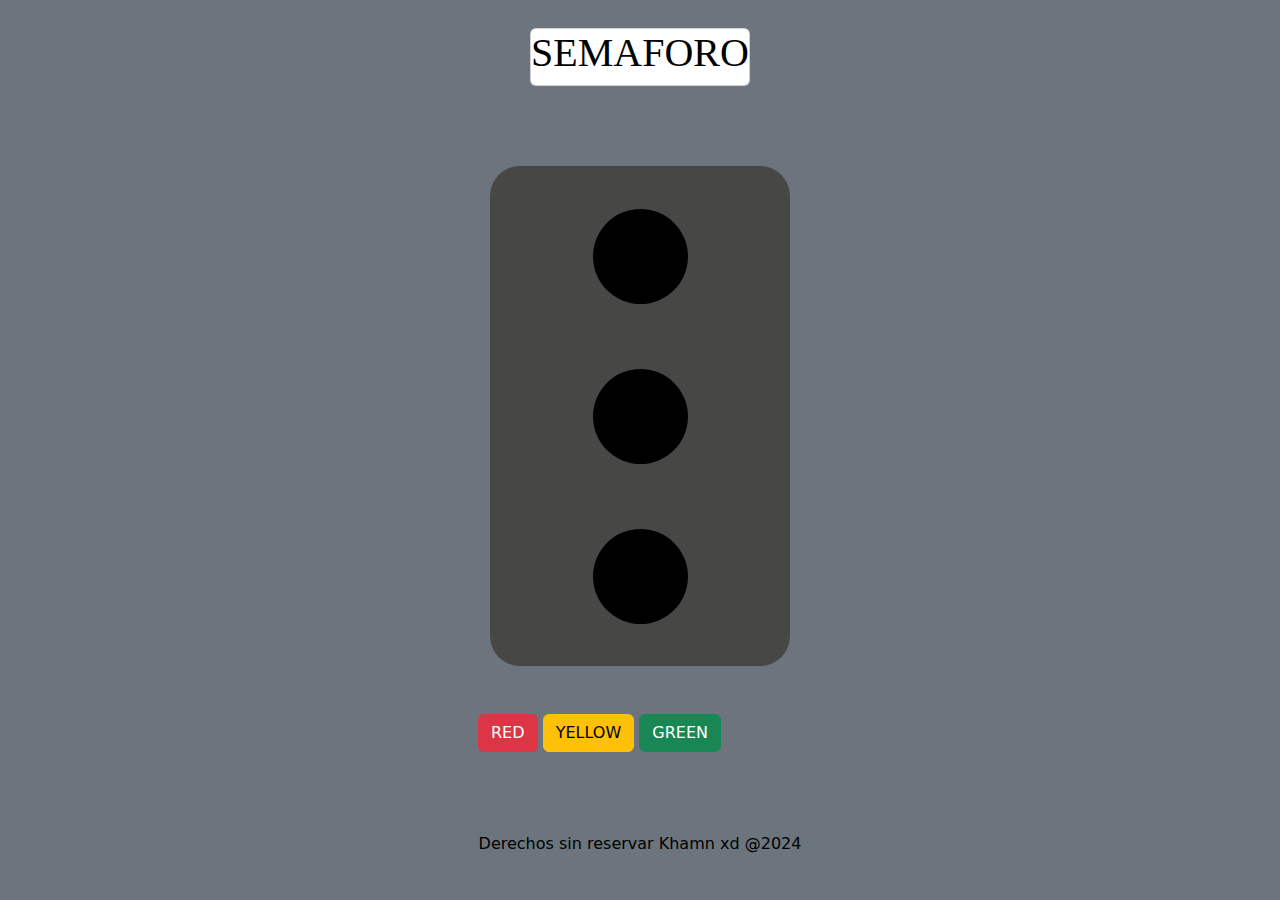
==== indexsemaforo.html @ b361daee "semaforo" ====
<!DOCTYPE html>

<html lang="es"> <!--Indica el inicio del codigo html-->

<head>

    <!--Palabras claves para motores de busqueda html-->
    <meta keywords="gestion, sistemas, quinto, semaforo">
    <!--Tipo de codificacion  de los archivos html-->
    <meta charset="UTF-8"> <!--UTF-8 acepta caracteres especiales-->
    <!--Reconoce el dispositivo-->

    <meta name="viewport" content="width=device-width, initial-scale=1">

    <title>SEMAFORO</title>

    <!--Referenciar al css -->
    <!--link rel="stylesheet" href="styles.css"-->
    <link href="https://cdn.jsdelivr.net/npm/bootstrap@5.3.3/dist/css/bootstrap.min.css" rel="stylesheet" integrity="sha384-QWTKZyjpPEjISv5WaRU9OFeRpok6YctnYmDr5pNlyT2bRjXh0JMhjY6hW+ALEwIH" crossorigin="anonymous">

</head> <!-- Espacio para importacion de librerias-->

<body class ="bg-secondary" style="--bs-body-color: #000000;"><!--Contenido del html-->

    <header class="card text-center" style="font-family: 'Times New Roman', Times, serif;" >
        <h1>SEMAFORO</h1>

    </header>
    <link rel="stylesheet" href="style.css">

    <main>
        <div class="container">
            <br>
            <div class="semaforo">
                <span class="luz-circulo red" id="colorred"></span>
                <span class="luz-circulo yellow" id="coloryellow"></span>
                <span class="luz-circulo green" id="colorgreen"></span>
            </div>
        </div>
        <br>
        <br>
        <div class="botonescambio">
            <button class="btn btn-danger" onclick="cambiarcolor('colorred', 'red','coloryellow','colorgreen')">RED</button>
            <button class="btn btn-warning"onclick="cambiarcolor('coloryellow', 'yellow','colorred', 'colorgreen')">YELLOW</button>
            <button class="btn btn-success"onclick="cambiarcolor('colorgreen', 'green', 'colorred', 'coloryellow')">GREEN</button>

        </div>

        <br>


    </main>
    <footer class="card, text-center">
        <p>Derechos sin reservar Khamn xd @2024</p>
    </footer>

    <script src="https://cdn.jsdelivr.net/npm/bootstrap@5.3.3/dist/js/bootstrap.bundle.min.js" integrity="sha384-YvpcrYf0tY3lHB60NNkmXc5s9fDVZLESaAA55NDzOxhy9GkcIdslK1eN7N6jIeHz" crossorigin="anonymous"></script>
<script>


    function cambiarcolor(idElemento, color, idElemento2, idElemento3){
        const d = document.getElementById(idElemento);
        const e = document.getElementById(idElemento2);
        const f = document.getElementById(idElemento3);

        d.style.backgroundColor = color;
        e.style.backgroundColor = 'black';
        f.style.backgroundColor = "black";

    }



</script>
</body>

</html>
---- style.css ----
body{
    width: 100%;
    min-height: 100vh;
    display: grid;
    place-items: center;
}
.container{
    display: grid;
    place-items: center;
}
.semaforo{
    width: 300px;
    height: 500px;
    border-radius: 30px;
    display: grid;
    place-items: center;
    padding: 10px;
    background-color: rgb(71, 71, 70);
}
.luz-circulo{
    display: block;
    width: 95px;
    height: 95px;
    border-radius: 50%;
    background-color: rgb(0 , 0, 0);
}
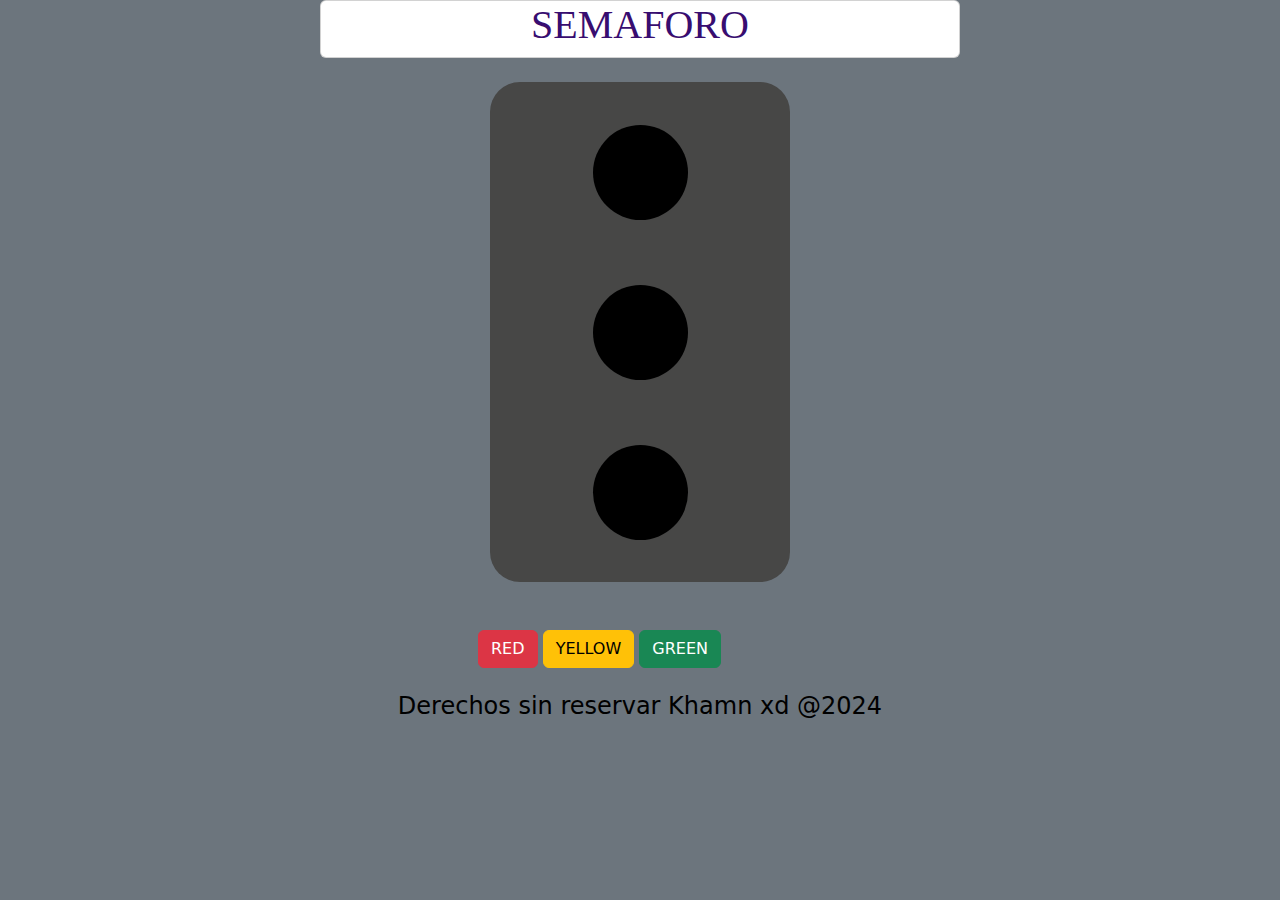
==== commit 62a9b16a: "actualizacion" ====
--- a/indexsemaforo.html
+++ b/indexsemaforo.html
@@ -10,7 +10,7 @@
     <meta charset="UTF-8"> <!--UTF-8 acepta caracteres especiales-->
     <!--Reconoce el dispositivo-->
 
-    <meta name="viewport" content="width=device-width, initial-scale=1">
+    <meta name="viewport" content="width=device-width, initial-scale=2">
 
     <title>SEMAFORO</title>
 
@@ -22,7 +22,7 @@
 
 <body class ="bg-secondary" style="--bs-body-color: #000000;"><!--Contenido del html-->
 
-    <header class="card text-center" style="font-family: 'Times New Roman', Times, serif;" >
+    <header class="card text-center" style="font-family: 'Times New Roman', Times, serif; color:rgb(56, 13, 112); width: 50%;" >
         <h1>SEMAFORO</h1>
 
     </header>
@@ -51,7 +51,7 @@
 
     </main>
     <footer class="card, text-center">
-        <p>Derechos sin reservar Khamn xd @2024</p>
+        <h4><p>Derechos sin reservar Khamn xd @2024</p></h4>
     </footer>
 
     <script src="https://cdn.jsdelivr.net/npm/bootstrap@5.3.3/dist/js/bootstrap.bundle.min.js" integrity="sha384-YvpcrYf0tY3lHB60NNkmXc5s9fDVZLESaAA55NDzOxhy9GkcIdslK1eN7N6jIeHz" crossorigin="anonymous"></script>
--- a/style.css
+++ b/style.css
@@ -1,11 +1,11 @@
 body{
     width: 100%;
     min-height: 100vh;
-    display: grid;
+    display: rgb(27, 154, 61);
     place-items: center;
 }
 .container{
-    display: grid;
+    display: rgb(27, 154, 61);
     place-items: center;
 }
 .semaforo{
@@ -24,3 +24,4 @@
     border-radius: 50%;
     background-color: rgb(0 , 0, 0);
 }
+
